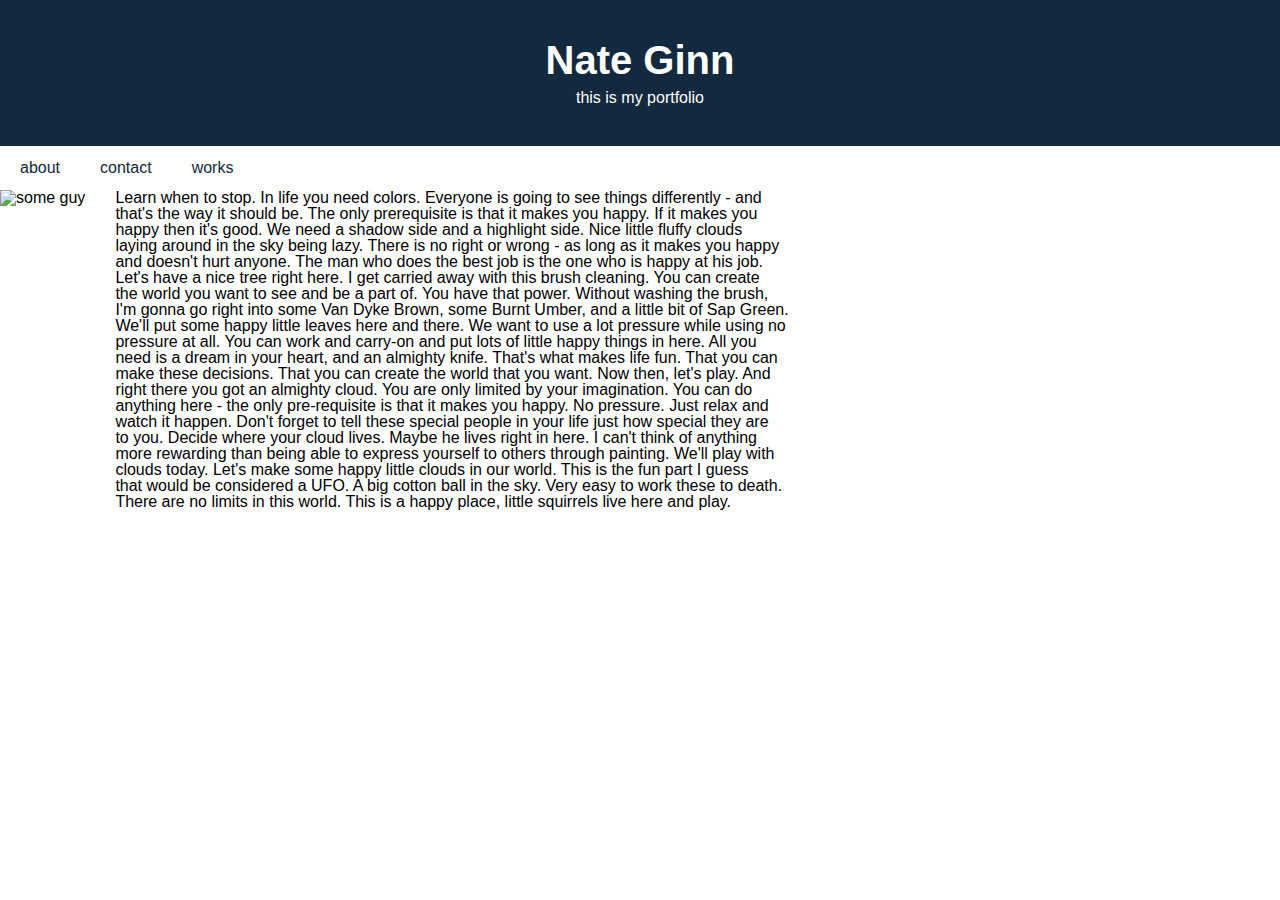
==== index.html @ 3135895f "added works page, updated nav links" ====
<!DOCTYPE html>
<html>

<head>
    <title>home</title>
    <meta charset="UTF-8" />
    <meta name="viewport" content="width=device-width, initial-scale=1" />
    <link rel="stylesheet" href="./assets/reset.css">
    <link rel="stylesheet" href="./assets/style.css">
</head>

<body>
    <header>
        <h1>Nate Ginn</h1>
        <p>this is my portfolio</p>
    </header>

    <nav>
        <a href="#">about</a>
        <a href="./contact.html">contact</a>
        <a href="./works.html">works</a>
    </nav>

    <main>
        <div class="page">
            <section class="homeImage">
                <img src="https://ca.slack-edge.com/T036A884Q85-U036ZJSDRBM-bc90a53d5ed7-512" alt="some guy">
            </section>
            <section class="bio">
                <p>Learn when to stop. In life you need colors. Everyone is going to see things differently - and <br> that's the way it should be. The only prerequisite is that it makes you happy. If it makes you <br> happy then it's good. We need a shadow side and a highlight side. Nice little fluffy clouds <br> laying around in the sky being lazy.

                    There is no right or wrong - as long as it makes you happy <br> and doesn't hurt anyone. The man who does the best job is the one who is happy at his job. <br> Let's have a nice tree right here.
                    
                    I get carried away with this brush cleaning. You can create <br> the world you want to see and be a part of. You have that power. Without washing the brush, <br> I'm gonna go right into some Van Dyke Brown, some Burnt Umber, and a little bit of Sap Green. <br> We'll put some happy little leaves here and there. We want to use a lot pressure while using no <br> pressure at all. You can work and carry-on and put lots of little happy things in here.
                    
                    All you <br> need is a dream in your heart, and an almighty knife. That's what makes life fun. That you can <br> make these decisions. That you can create the world that you want. Now then, let's play.
                    
                    And <br> right there you got an almighty cloud. You are only limited by your imagination. You can do <br> anything here - the only pre-requisite is that it makes you happy.
                    
                    No pressure. Just relax and <br> watch it happen. Don't forget to tell these special people in your life just how special they are <br> to you. Decide where your cloud lives. Maybe he lives right in here. I can't think of anything <br> more rewarding than being able to express yourself to others through painting. We'll play with <br> clouds today.
                    
                    Let's make some happy little clouds in our world. This is the fun part I guess <br> that would be considered a UFO. A big cotton ball in the sky. Very easy to work these to death. <br> There are no limits in this world. This is a happy place, little squirrels live here and play.
                    
                    </p>
            </section>
        </div>
    </main>

</body>

</html>
---- assets/style.css ----
:root {
    --white: #fff;
    --dark-blue: #13293d;
    --border-radius: 5px;
  }
  
  body {
    font-size: 16px;
    display: flex;
    flex-direction: column;
    min-height: 100vh;
    justify-content: flex-start;
  }
  
  h1 {
    font-size: 2.5rem;
    margin-bottom: 10px;
  }
  
  h2 {
    font-size: 1.5rem;
    margin-bottom: 10px;
  }
  
  header {
    padding: 40px;
    text-align: center;
    background: var(--dark-blue);
    color: var(--white);
  }
  
  nav {
    display: flex;
    background-color: var(--tan);
  }
  
  nav a {
    color: var(--dark-blue);
    padding: 14px 20px;
    text-decoration: none;
    text-align: center;
  }
  
  nav a:hover {
    background-color: var(--white);
    color: var(--dark-blue);
  }
  
  main {
    display: flex;
    flex-wrap: wrap;
  }
  
  footer {
    width: 100%;
    bottom: 0;
    padding: 20px;
    text-align: center;
    background: var(--dark-blue);
    color: var(--white);
    margin-top: auto;
  }

  .bio {
    display: block;
    margin-left: 30px;
}

.card {
    border-style: solid;
    border-width: 1px;
    border-radius: var(--border-radius);
    padding: 10px;
    flex: 0 0 300px;
    margin: 20px;
  }

.contactList {
    position: absolute;
    top: 50%;
    left: 50%;
}

  .page {
      display: flex;
      flex-wrap: wrap;
  }
  
  @media screen and (max-width: 768px) {
    main,
    nav {
      flex-direction: column;
    }
  }
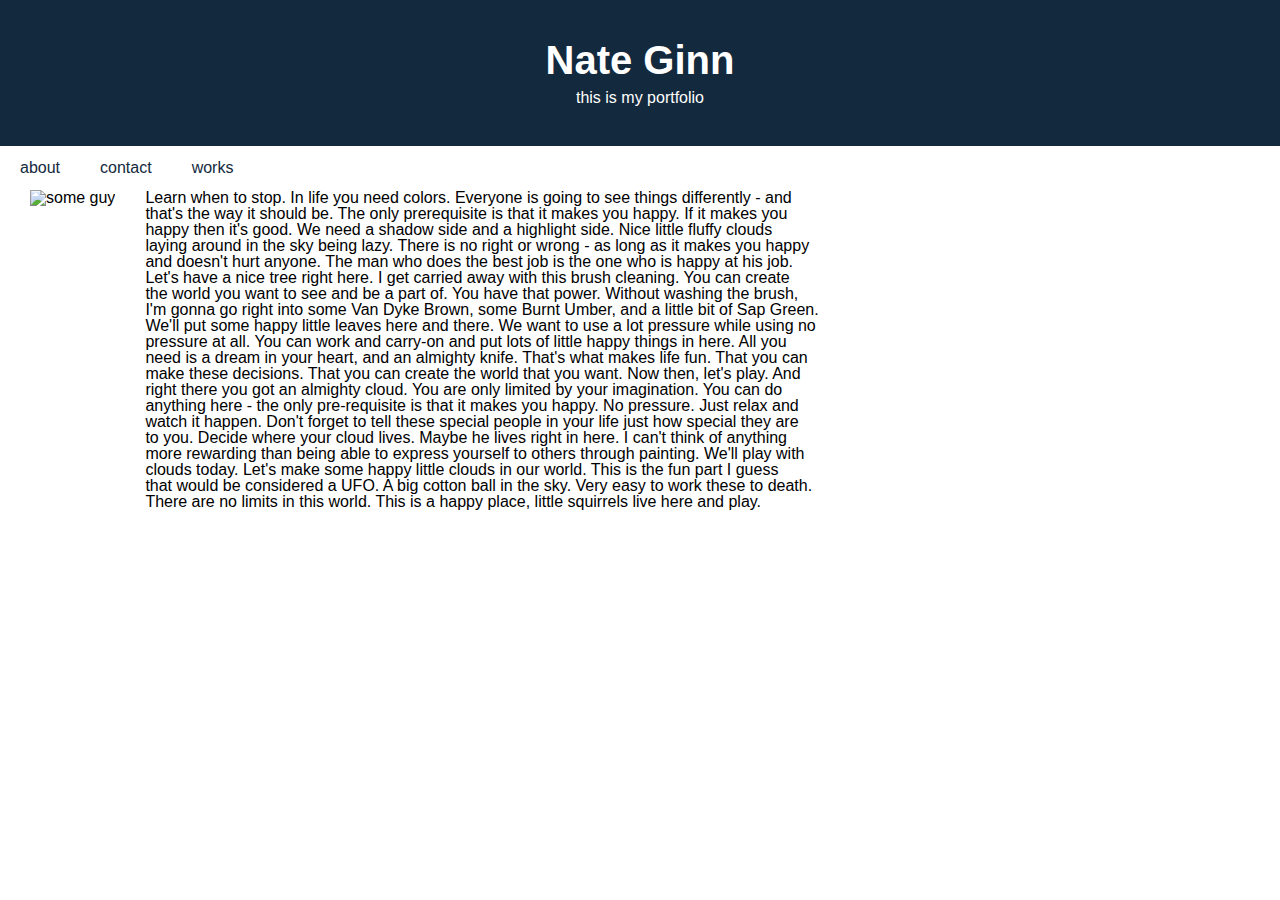
==== commit a59db2c1: "mostly card changes on works" ====
--- a/index.html
+++ b/index.html
@@ -24,7 +24,7 @@
     <main>
         <div class="page">
             <section class="homeImage">
-                <img src="https://ca.slack-edge.com/T036A884Q85-U036ZJSDRBM-bc90a53d5ed7-512" alt="some guy">
+                <img src="https://ca.slack-edge.com/T036A884Q85-U036ZJSDRBM-bc90a53d5ed7-512" alt="some guy" class="bioImage">
             </section>
             <section class="bio">
                 <p>Learn when to stop. In life you need colors. Everyone is going to see things differently - and <br> that's the way it should be. The only prerequisite is that it makes you happy. If it makes you <br> happy then it's good. We need a shadow side and a highlight side. Nice little fluffy clouds <br> laying around in the sky being lazy.
--- a/assets/style.css
+++ b/assets/style.css
@@ -61,8 +61,31 @@
     margin-top: auto;
   }
 
+  ul {
+      height: 300px;
+      width: 300px;
+      font-size: larger;
+  }
+
+  ul li {
+    list-style: none;
+    position: relative;
+    padding: 3px 0 2px 25px;
+  }
+  
+  ul li::before {
+    content: '*';
+    position: absolute;
+    top: 6px;
+    left: 0;
+  }
+
   .bio {
     display: block;
+    margin-left: 30px;
+}
+
+.bioImage {
     margin-left: 30px;
 }
 
@@ -71,14 +94,27 @@
     border-width: 1px;
     border-radius: var(--border-radius);
     padding: 10px;
-    flex: 0 0 300px;
+    /* flex: 0 0 300px; */
     margin: 20px;
   }
+
+.card > a {
+    display: block;
+}
 
 .contactList {
     position: absolute;
     top: 50%;
     left: 50%;
+}
+
+.cardDisplay {
+    position: absolute;
+    top: 30%;
+    left: 30%;
+    display: flex;
+    flex-wrap: wrap;
+    align-items: center;
 }
 
   .page {
